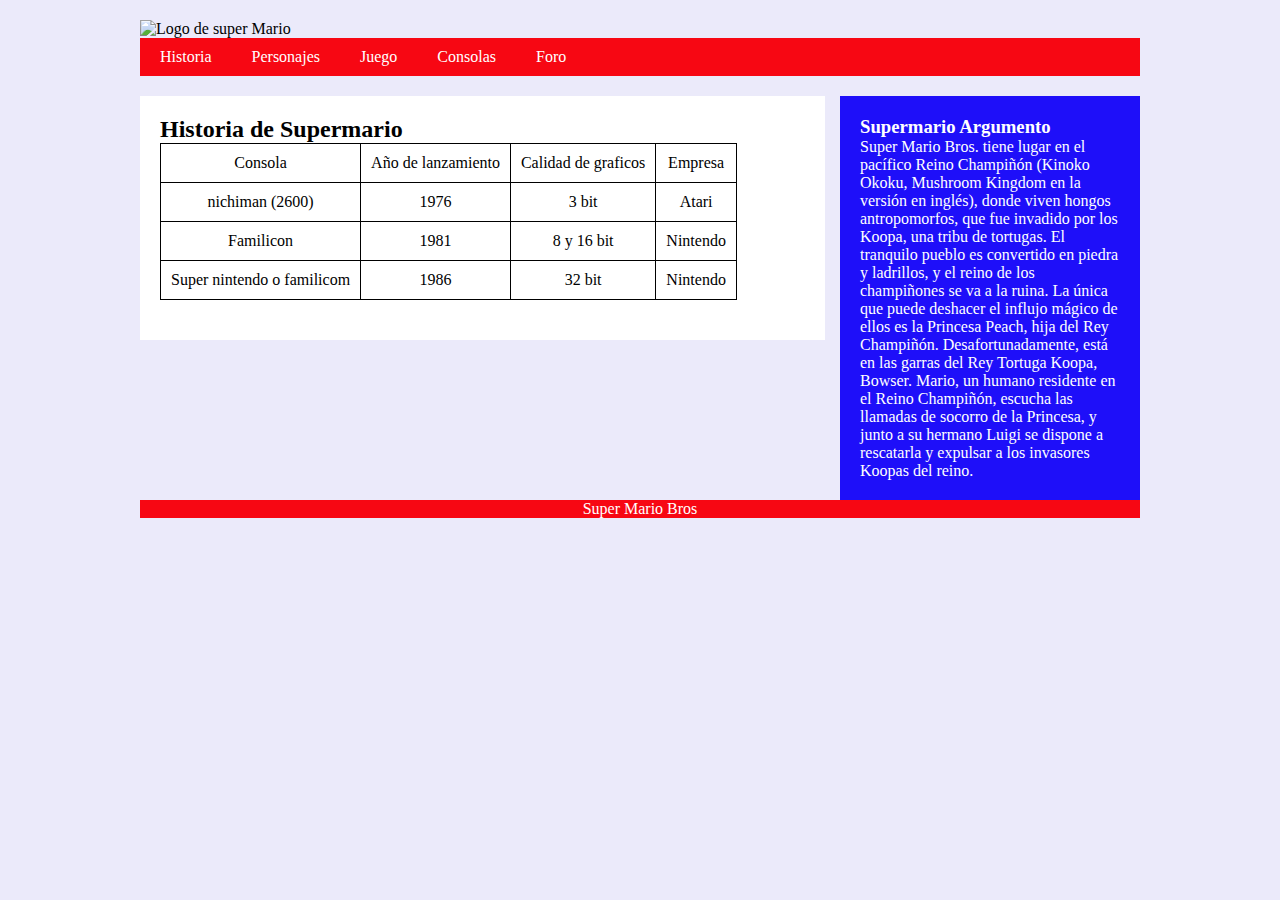
==== 10.Decimo espacios/Consolas.html @ 664496d6 "All document" ====
<!doctype html>
<html lang="en">
		<head>
		<!--<meta charset="UTF-8">-->
		<title> Consolas</title> <!--Pone el titulo de la pagina-->
		<link rel="stylesheet" type="text/css" href="css/estilos.css"/> <!--Adiciona los estilos de CSS-->
		<link rel="shortcut icon" type="image/x-icon" href = "ICO/Paper_Mario.ico">  <!--Pone el icono en la pesta�a de la pagina-->
		</head>
	
		<body>
		
			<header> <!--El encabesado de la pagina que contrandra una imagen y la barra de navegacion-->
			
				<div> <!--Inicio de la divicion para la imagen los div solo se utilizan para imagenes y videos -->
					<img src="imagenes/Super_Mario_Bros._Logo.svg.png" width="100" alt="Logo de super Mario">  <!--Imagen del encabezado-->			
				</div>
				
				<nav> <!--Indicador para el motor de busqueda que este es el menu de navegacion-->
					<ul>
						<li><a href="index.html">Historia</a></li> <!--Items de menu de navegacion-->
						<li><a href="Personajes.html">Personajes</a></li>
						<li><a href="Juego.html">Juego</a></li>
						<li><a href="Consolas.html">Consolas</a></li>
						<li><a href="Foro.html">Foro</a></li>
					</ul>
				</nav>
			
			</header>
			
			<section  class="main"> <!--Clase principal-->
				<section class="articles"><!--Clase articulos donde estaran todos los articulos-->

					<article> <!--Con esta etiqueta se le indica al navegador que es un articulo-->
						<h2>Historia de Supermario</h2> <!--Titulo de la pagina-->
						
						<table>
					
							<tr> <!--Fila 1-->
								<td>Consola</td> <!--Colupna 1-->
								<td>A�o de lanzamiento</td> <!--Colupna 2-->
								<td>Calidad de graficos</td> <!--Colupna 3-->
								<td>Empresa</td> <!--Colupna 4-->							
							</tr>
							
							<tr> <!--Fila 2-->
								<td>nichiman (2600)</td> <!--Colupna 1-->
								<td>1976</td> <!--Colupna 2-->
								<td>3 bit</td> <!--Colupna 3-->
								<td>Atari</td> <!--Colupna 4-->
		
							</tr>			

							<tr> <!--Fila 3-->
								<td>Familicon</td> <!--Colupna 1-->
								<td>1981</td> <!--Colupna 2-->
								<td>8 y 16 bit</td> <!--Colupna 3-->
								<td>Nintendo</td> <!--Colupna 4-->
		
							</tr>	
							
							<tr> <!--Fila 4-->
								<td>Super nintendo o familicom</td> <!--Colupna 1-->
								<td>1986</td> <!--Colupna 2-->
								<td>32 bit</td> <!--Colupna 3-->
								<td>Nintendo</td> <!--Colupna 4-->
		
							</tr>		

							
						
					</table>

					</article>					
							
				
				
				</section>
				
				<aside><!--Contenido de baja importacia para el navegador-->
					<h3>Supermario Argumento</h3>			

					<p>
					Super Mario Bros. tiene lugar en el pac�fico Reino Champi��n (Kinoko Okoku, Mushroom Kingdom en la versi�n en ingl�s), donde viven
					hongos antropomorfos, que fue invadido por los Koopa, una tribu de tortugas. El tranquilo pueblo es convertido en piedra y ladrillos, y el
					reino de los champi�ones se va a la ruina. La �nica que puede deshacer el influjo m�gico de ellos es la Princesa Peach, hija del Rey 
					Champi��n. Desafortunadamente, est� en las garras del Rey Tortuga Koopa, Bowser.
					
					Mario, un humano residente en el Reino Champi��n, escucha las llamadas de socorro de la Princesa, 
					y junto a su hermano Luigi se dispone a rescatarla y expulsar a los invasores Koopas del reino.				
					</p>
					
				</aside>	
			
			</section>				
			<footer> <!--etiqueta que indica que es un pie de pagina-->
				<p>
				Super Mario Bros
				</p>
			</footer>
			
		</body>

		
</html>
---- 10.Decimo espacios/css/estilos.css ----
/*Estilo para todo la pagina*/
*{
	margin:0px; /*quita los espacios que vienen por defecto en la pagina*/
	padding:0px; /*quita los espacios entre los elemtos, que se establecen por defecto*/
}

body{
	background:#EBEAFA; /*Color de fondo de la pagina*/
}

/*Estilo para el encabezado*/
header, .main, footer{	
	width:90%; /*Se le pone 90% para que se dise�o responsibo, este es el tama�o que tendra el encabezado de la pagina*/
	margin:20px auto /*Ajusta automaticamente los margenes del encabezado a el tama�o de este*/;
	max-width:1000px;
}

/*Estilo de la barra de navegacion*/
header nav{
	background:#F70713; /*Color de la barra de navegacion*/
	overflow:hidden; /*Limpia los contenedores cuando hay un problema con el float:left; tambien ajusta el contenido cuando se sale de los margenes*/
}

header nav ul{
	list-style:none; /*le quita la linea de abajo del texto de los vinculos*/
}

header nav ul li{
	float:left; /*acomada los vinculos de forma Horizontal*/

}

header nav ul li a{
	display:block; /*Se cambia de liena a bloque para que estos puedan tarner espacios entre ellos*/		
	padding:10px 20px; /*Se le da espacios entre lostextos*/	
	color:#fff; /*Se le da color a las letras*/
	text-decoration:none; /*Le quita las vi�etas a los vinculos*/
}
/*Cuando se pasa el cursor sobre el enlace*/
header nav ul li a:hover{
	background:#FE858B;  /*Cambio de color*/
}

.main .articles{
	width:68.5%; /*Ancho que ocupara los articulos dentro de la pagina*/
	margin-right:1.5%; /*Pone gargen enter el aside y el articulo*/
	float:left; /*Se acomodaran hacia la izquiarda*/
	background:#fff; /*Cambio de color*/

}

.main .articles article{
	padding:20px;
	background:#fff;
	margin-bottom:20px;

}

aside{
	width:30%; /*Ancho del 30% del espacio de la pagina*/
	padding:20px;
	float:left;
	background:#1E0FF9;
	color:#fff;
	box-sizing:border-box;
	
}

footer{
	background:#F70713;
	text-align:center;
	color:#fff;
	clear:both;

}

.mario{
	clear:both;
}

.mario div{
	float:left;
}

table{
	border: 1px solid #000;
	border-collapse:collapse;
	text-align:center;
	
}

table td{
	border: 1px solid #000;
	padding: 10px
	
}

table tr:hover{
	background:#0C04F8;
	color:#fff;	
}

table td:hover{
	background:#D9071C;
	color:#fff;	
}
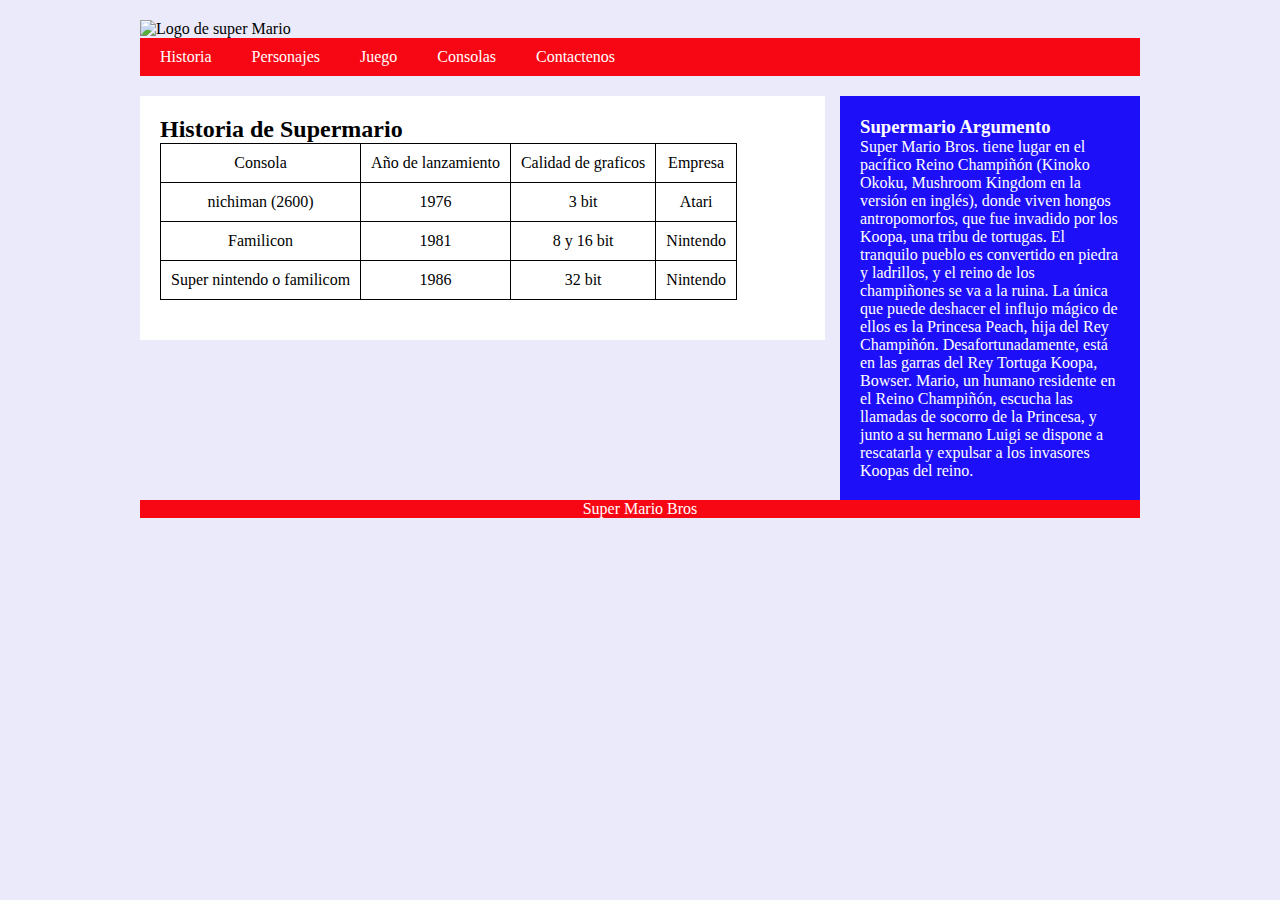
==== commit 9a9ebbdf: "Pagina Web mario final" ====
--- a/10.Decimo espacios/Consolas.html
+++ b/10.Decimo espacios/Consolas.html
@@ -1,10 +1,10 @@
 <!doctype html>
-<html lang="en">
+<html lang="es">
 		<head>
-		<!--<meta charset="UTF-8">-->
+		<meta charset="UTF-8">
 		<title> Consolas</title> <!--Pone el titulo de la pagina-->
 		<link rel="stylesheet" type="text/css" href="css/estilos.css"/> <!--Adiciona los estilos de CSS-->
-		<link rel="shortcut icon" type="image/x-icon" href = "ICO/Paper_Mario.ico">  <!--Pone el icono en la pesta�a de la pagina-->
+		<link rel="shortcut icon" type="image/x-icon" href = "ICO/Paper_Mario.ico">  <!--Pone el icono en la pestaña de la pagina-->
 		</head>
 	
 		<body>
@@ -21,7 +21,7 @@
 						<li><a href="Personajes.html">Personajes</a></li>
 						<li><a href="Juego.html">Juego</a></li>
 						<li><a href="Consolas.html">Consolas</a></li>
-						<li><a href="Foro.html">Foro</a></li>
+						<li><a href="Foro.html">Contactenos</a></li>
 					</ul>
 				</nav>
 			
@@ -37,7 +37,7 @@
 					
 							<tr> <!--Fila 1-->
 								<td>Consola</td> <!--Colupna 1-->
-								<td>A�o de lanzamiento</td> <!--Colupna 2-->
+								<td>Año de lanzamiento</td> <!--Colupna 2-->
 								<td>Calidad de graficos</td> <!--Colupna 3-->
 								<td>Empresa</td> <!--Colupna 4-->							
 							</tr>
@@ -80,12 +80,12 @@
 					<h3>Supermario Argumento</h3>			
 
 					<p>
-					Super Mario Bros. tiene lugar en el pac�fico Reino Champi��n (Kinoko Okoku, Mushroom Kingdom en la versi�n en ingl�s), donde viven
+					Super Mario Bros. tiene lugar en el pacífico Reino Champiñón (Kinoko Okoku, Mushroom Kingdom en la versión en inglés), donde viven
 					hongos antropomorfos, que fue invadido por los Koopa, una tribu de tortugas. El tranquilo pueblo es convertido en piedra y ladrillos, y el
-					reino de los champi�ones se va a la ruina. La �nica que puede deshacer el influjo m�gico de ellos es la Princesa Peach, hija del Rey 
-					Champi��n. Desafortunadamente, est� en las garras del Rey Tortuga Koopa, Bowser.
+					reino de los champiñones se va a la ruina. La única que puede deshacer el influjo mágico de ellos es la Princesa Peach, hija del Rey 
+					Champiñón. Desafortunadamente, está en las garras del Rey Tortuga Koopa, Bowser.
 					
-					Mario, un humano residente en el Reino Champi��n, escucha las llamadas de socorro de la Princesa, 
+					Mario, un humano residente en el Reino Champiñón, escucha las llamadas de socorro de la Princesa, 
 					y junto a su hermano Luigi se dispone a rescatarla y expulsar a los invasores Koopas del reino.				
 					</p>
 					
--- a/10.Decimo espacios/css/estilos.css
+++ b/10.Decimo espacios/css/estilos.css
@@ -10,8 +10,8 @@
 
 /*Estilo para el encabezado*/
 header, .main, footer{	
-	width:90%; /*Se le pone 90% para que se dise�o responsibo, este es el tama�o que tendra el encabezado de la pagina*/
-	margin:20px auto /*Ajusta automaticamente los margenes del encabezado a el tama�o de este*/;
+	width:90%; /*Se le pone 90% para que se diseño responsibo, este es el tamaño que tendra el encabezado de la pagina*/
+	margin:20px auto /*Ajusta automaticamente los margenes del encabezado a el tamaño de este*/;
 	max-width:1000px;
 }
 
@@ -34,7 +34,7 @@
 	display:block; /*Se cambia de liena a bloque para que estos puedan tarner espacios entre ellos*/		
 	padding:10px 20px; /*Se le da espacios entre lostextos*/	
 	color:#fff; /*Se le da color a las letras*/
-	text-decoration:none; /*Le quita las vi�etas a los vinculos*/
+	text-decoration:none; /*Le quita las viñetas a los vinculos*/
 }
 /*Cuando se pasa el cursor sobre el enlace*/
 header nav ul li a:hover{
@@ -74,6 +74,7 @@
 
 }
 
+/*Borra las margenes */
 .mario{
 	clear:both;
 }
@@ -82,27 +83,67 @@
 	float:left;
 }
 
+/*Brinda los estilos la tabla*/
 table{
-	border: 1px solid #000;
-	border-collapse:collapse;
-	text-align:center;
+	border: 1px solid #000; /*Le adiciona un contorno a la tabla*/
+	border-collapse:collapse; /*Elimina los espacios entre las celdas*/
+	text-align:center; /*Centra el texto de las celdas*/
 	
 }
 
 table td{
-	border: 1px solid #000;
-	padding: 10px
+	border: 1px solid #000; /* le da color y borde a las celdas*/
+	padding: 10px /*Le da espacio a las celdas*/
 	
 }
 
 table tr:hover{
-	background:#0C04F8;
-	color:#fff;	
+	background:#0C04F8; /*cambia el color de la fila cuando se selecciona*/
+	color:#fff;	 /*cambia el color de las letras cuando se selcciona la fila*/
 }
 
 table td:hover{
-	background:#D9071C;
-	color:#fff;	
+	background:#D9071C; /*cambia el color de la celda cuando selcciona la columna*/
+	color:#fff; /*color de las letras*/	
+}
+
+/*estilo del formulario*/
+form{
+    padding: 5%; /*espaciado interno*/
+    width: 95%; /*ancho*/
+    margin: auto;
+    background:rgba(250,255,5,0.7) ; /*color de fondo con trasparencia*/
+    box-sizing: border-box; /*ajusta las los espacios internos para que externamente no se desborde los espacios*/    
+    border-radius:5px;/*Redonde las puntas de la imagen*/
+}
+
+/*estilo del titulo del formulario*/
+form h2{
+    margin-bottom: 20px;
+    box-sizing: border-box;
+    text-align: center;
+    color: green;
+    
+}
+
+/*estilo de los tecxto boton y area de texto*/
+input, textarea{
+    width: 100%;
+    margin-bottom:20px;
+    box-sizing: border-box;/*ajusta las los espacios internos para que externamente no se desborde los espacios*/    
+    color:green;
+}
+
+textarea{
+    min-height:100px ;
+    max-height: 20px;
+    max-width: 100%;
+}
+
+#boton{
+    font-size: 18px;
+    color: green;
+    background: rgba(9,251,49,0.7);
 }
 
 
